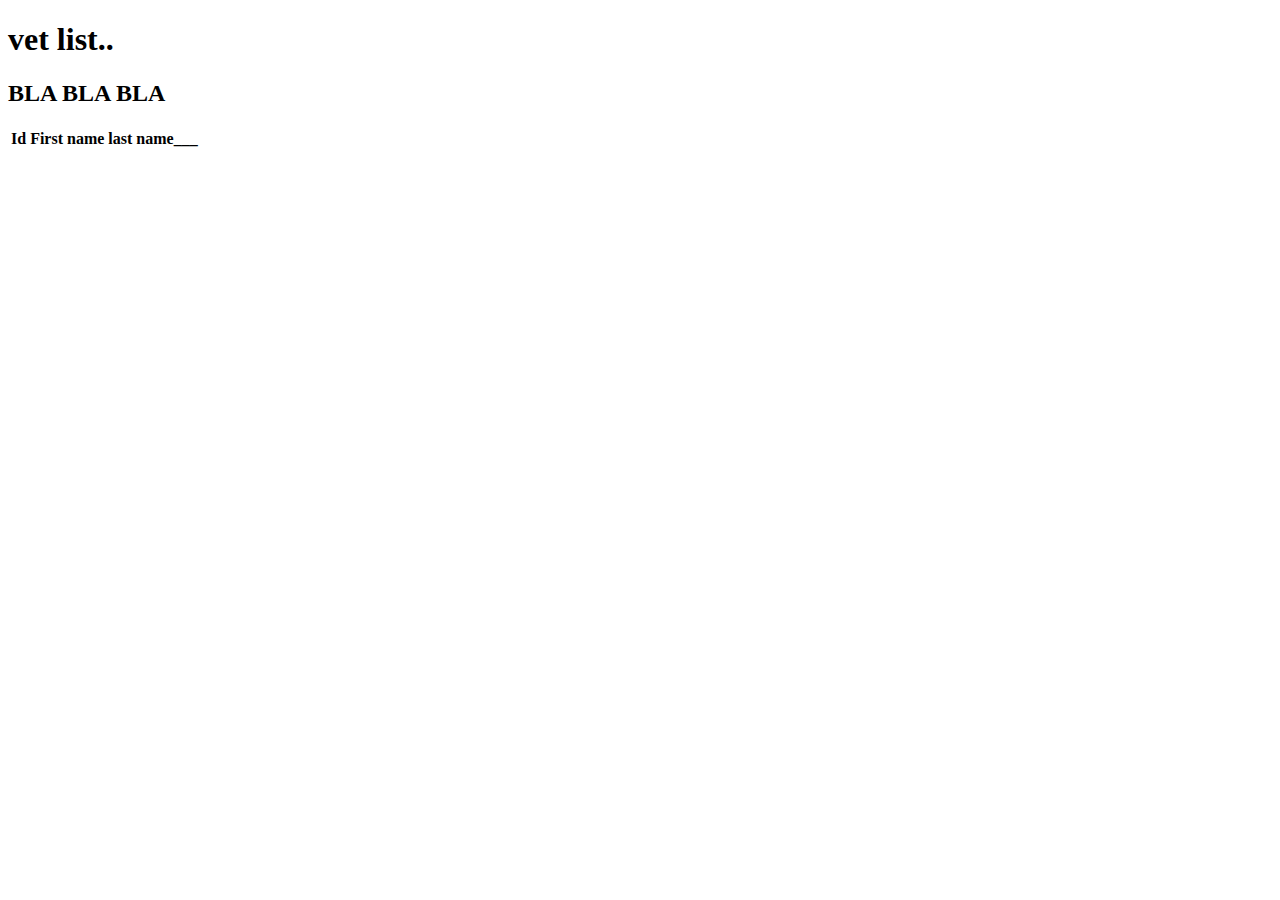
==== pet-clinic-web/src/main/resources/templates/index.html @ fe605322 "Use spring profiles  to load data" ====
<!DOCTYPE html>
<html lang="en" xmlns:th="http://www.thymeleaf.org">
<head>
    <meta charset="UTF-8">
    <title>List of vets</title>
</head>
<body>
<!--/*@thymesVar id="vet" type="dani.springFramework.dlpetclinic.model.Vet"*/-->
<h1 th:text="'List of vets'">vet list..</h1>

<h2 >BLA BLA BLA</h2>
<table>
    <tr>
        <th>Id</th>
        <th>First name</th>
        <th>last name___</th>
    </tr>
<!--    <tr th:each="vet : ${vets}">-->
<!--        <td th:text="${vet.firstName}"></td>-->
<!--        <td th:text="${vet.firstName}"></td>-->
<!--        <td th:text="${vet.lastName}"></td>-->
<!--    </tr>-->
</table>

</body>
</html>
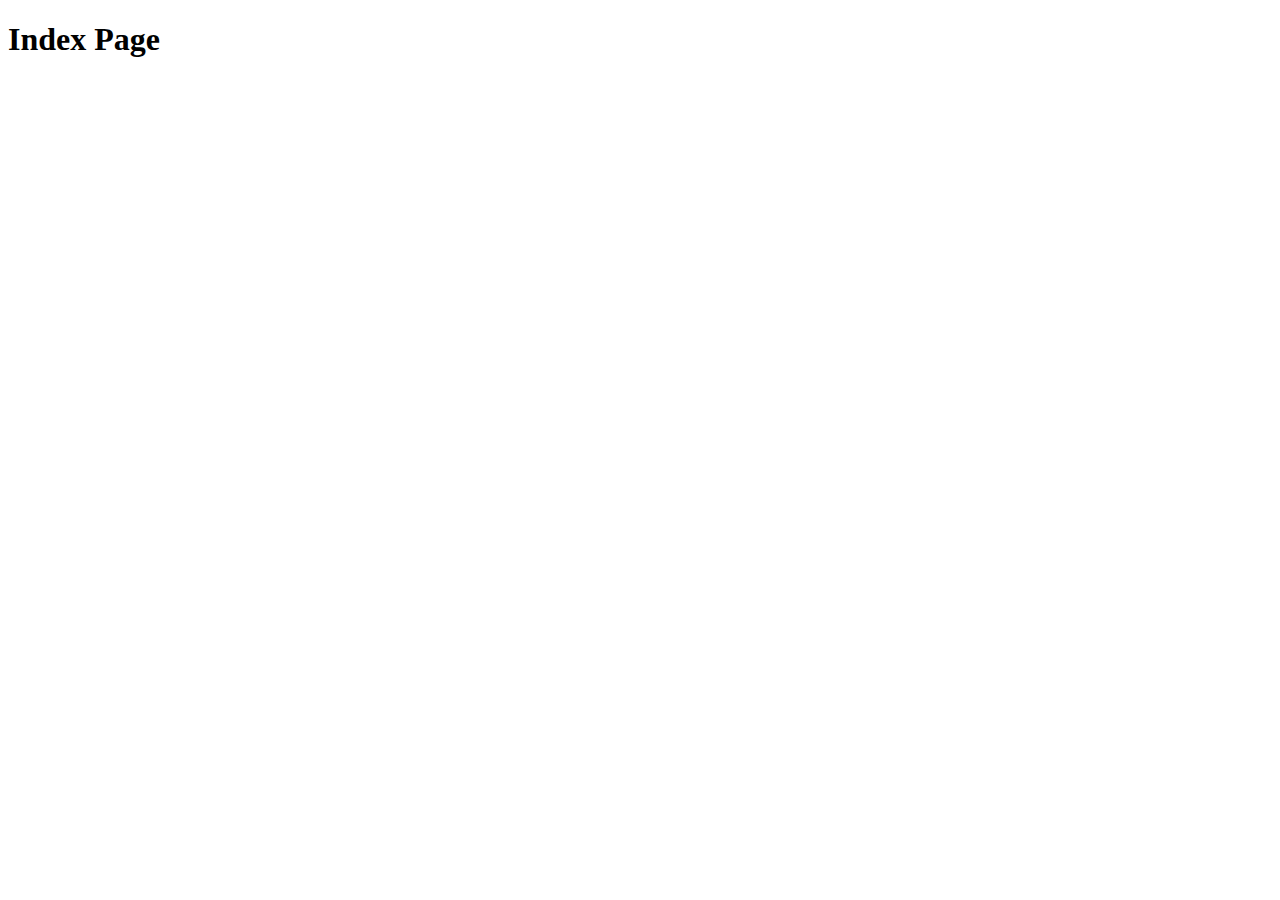
==== commit 40bb11aa: "add statics resources" ====
--- a/pet-clinic-web/src/main/resources/templates/index.html
+++ b/pet-clinic-web/src/main/resources/templates/index.html
@@ -2,25 +2,9 @@
 <html lang="en" xmlns:th="http://www.thymeleaf.org">
 <head>
     <meta charset="UTF-8">
-    <title>List of vets</title>
+    <title>Title</title>
 </head>
 <body>
-<!--/*@thymesVar id="vet" type="dani.springFramework.dlpetclinic.model.Vet"*/-->
-<h1 th:text="'List of vets'">vet list..</h1>
-
-<h2 >BLA BLA BLA</h2>
-<table>
-    <tr>
-        <th>Id</th>
-        <th>First name</th>
-        <th>last name___</th>
-    </tr>
-<!--    <tr th:each="vet : ${vets}">-->
-<!--        <td th:text="${vet.firstName}"></td>-->
-<!--        <td th:text="${vet.firstName}"></td>-->
-<!--        <td th:text="${vet.lastName}"></td>-->
-<!--    </tr>-->
-</table>
-
+<h1 th:text="'Index Page'">Index Page</h1>
 </body>
 </html>